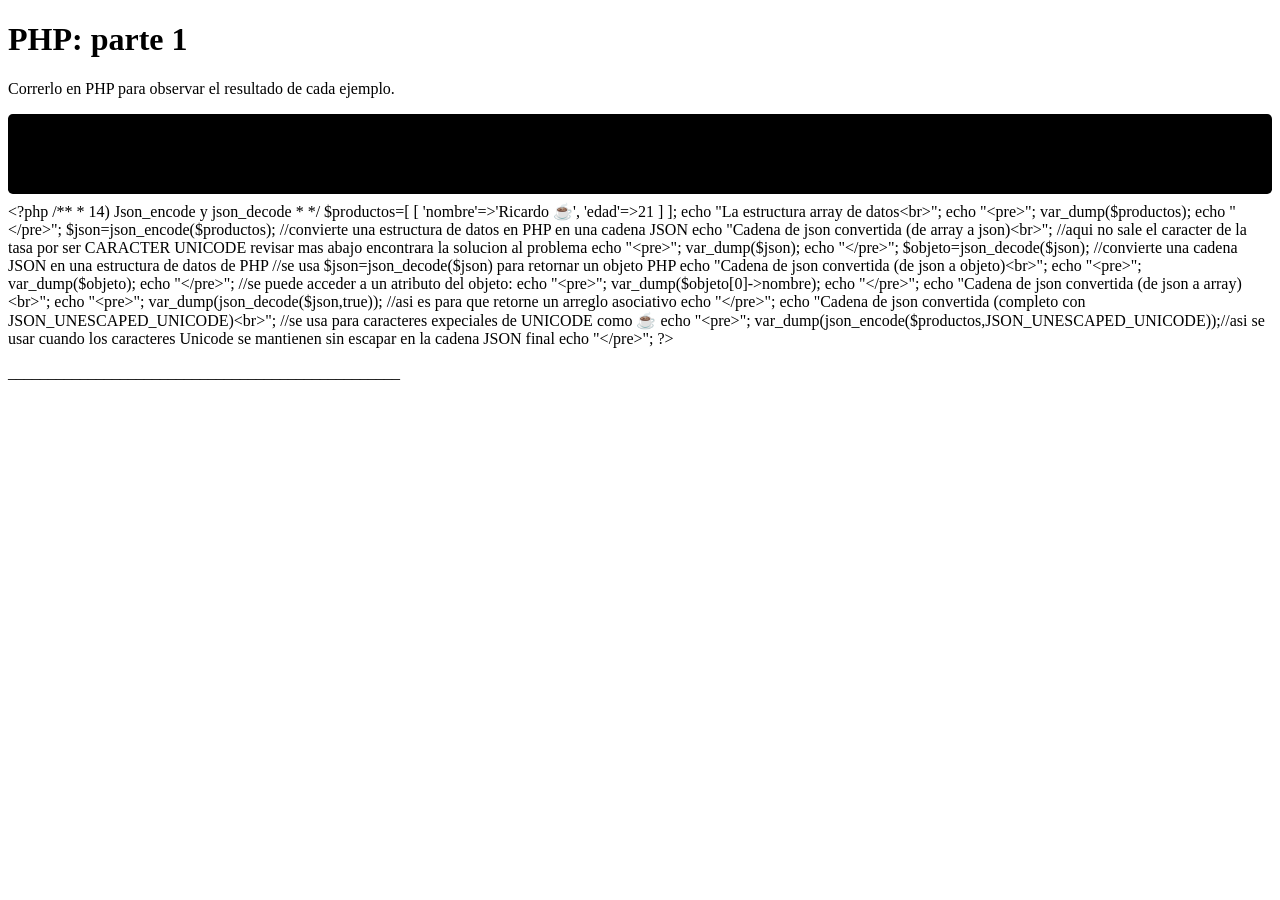
==== 1.html @ 3fdf47ef "Add files via upload" ====
<!DOCTYPE html>
<html lang="en">
<head>
    <meta charset="UTF-8">
    <meta http-equiv="X-UA-Compatible" content="IE=edge">
    <meta name="viewport" content="width=device-width, initial-scale=1.0">
    <title>Campuslands</title>
    <link rel="stylesheet" href="prism.css">
    <link rel="shortcut icon" href="img/logo.png" type="image/x-icon">
	<script src="prism.js"></script>
</head>
<body>
    <h1>PHP: parte 1</h1>
<p>Correrlo en PHP para observar el resultado de cada ejemplo.</p>
<pre><code class="language-php">

</code></pre>
&lt;?php
    /**
     * 14) Json_encode y json_decode
     * 
     */
    $productos=[
        [
            'nombre'=&gt;'Ricardo ☕',
            'edad'=&gt;21
        ]
    ];
    echo "La estructura array de datos&lt;br&gt;";
    echo "&lt;pre&gt;";
    var_dump($productos);
    echo "&lt;/pre&gt;";

    $json=json_encode($productos); //convierte una estructura de datos en PHP en una cadena JSON
    echo "Cadena de json convertida (de array a json)&lt;br&gt;";
    //aqui no sale el caracter de la tasa por ser CARACTER UNICODE revisar mas abajo encontrara la solucion al problema
    echo "&lt;pre&gt;";
    var_dump($json);
    echo "&lt;/pre&gt;";

    $objeto=json_decode($json); //convierte una cadena JSON en una estructura de datos de PHP
    //se usa $json=json_decode($json) para retornar un objeto PHP
    echo "Cadena de json convertida (de json a objeto)&lt;br&gt;";
    echo "&lt;pre&gt;";
    var_dump($objeto);
    echo "&lt;/pre&gt;";
    //se puede acceder a un atributo del objeto:
    echo "&lt;pre&gt;";
    var_dump($objeto[0]-&gt;nombre);
    echo "&lt;/pre&gt;";

    echo "Cadena de json convertida (de json a array)&lt;br&gt;";
    echo "&lt;pre&gt;";
    var_dump(json_decode($json,true)); //asi es para que retorne un arreglo asociativo
    echo "&lt;/pre&gt;";

    echo "Cadena de json convertida (completo con JSON_UNESCAPED_UNICODE)&lt;br&gt;";
    //se usa para caracteres expeciales de UNICODE como ☕
    echo "&lt;pre&gt;";
    var_dump(json_encode($productos,JSON_UNESCAPED_UNICODE));//asi se usar cuando los caracteres Unicode se mantienen sin escapar en la cadena JSON final
    echo "&lt;/pre&gt;";
?&gt;
<p>_________________________________________________</p>
</body>
</html>
---- prism.css ----
/* PrismJS 1.29.0
https://prismjs.com/download.html#themes=prism-okaidia&languages=markup+css+clike+javascript+javadoclike+markup-templating+php+phpdoc+php-extras */
/**
 * okaidia theme for JavaScript, CSS and HTML
 * Loosely based on Monokai textmate theme by http://www.monokai.nl/
 * @author ocodia
 */

code[class*="language-"],
pre[class*="language-"] {
	color: #f8f8f2;
	background: none;
	text-shadow: 0 1px rgba(0, 0, 0, 0.3);
	font-family: Consolas, Monaco, 'Andale Mono', 'Ubuntu Mono', monospace;
	font-size: 1em;
	text-align: left;
	white-space: pre;
	word-spacing: normal;
	word-break: normal;
	word-wrap: normal;
	line-height: 1.5;

	-moz-tab-size: 4;
	-o-tab-size: 4;
	tab-size: 4;

	-webkit-hyphens: none;
	-moz-hyphens: none;
	-ms-hyphens: none;
	hyphens: none;
}

/* Code blocks */
pre[class*="language-"] {
	padding: 1em;
	margin: .5em 0;
	overflow: auto;
	border-radius: 0.3em;
}

:not(pre) > code[class*="language-"],
pre[class*="language-"] {
	background: black;
}

/* Inline code */
:not(pre) > code[class*="language-"] {
	padding: .1em;
	border-radius: .3em;
	white-space: normal;
}

.token.comment,
.token.prolog,
.token.doctype,
.token.cdata {
	color: #8292a2;
}

.token.punctuation {
	color: #f8f8f2;
}

.token.namespace {
	opacity: .7;
}

.token.property,
.token.tag,
.token.constant,
.token.symbol,
.token.deleted {
	color: #f92672;
}

.token.boolean,
.token.number {
	color: #ae81ff;
}

.token.selector,
.token.attr-name,
.token.string,
.token.char,
.token.builtin,
.token.inserted {
	color: #a6e22e;
}

.token.operator,
.token.entity,
.token.url,
.language-css .token.string,
.style .token.string,
.token.variable {
	color: #f8f8f2;
}

.token.atrule,
.token.attr-value,
.token.function,
.token.class-name {
	color: #e6db74;
}

.token.keyword {
	color: #66d9ef;
}

.token.regex,
.token.important {
	color: #fd971f;
}

.token.important,
.token.bold {
	font-weight: bold;
}
.token.italic {
	font-style: italic;
}

.token.entity {
	cursor: help;
}
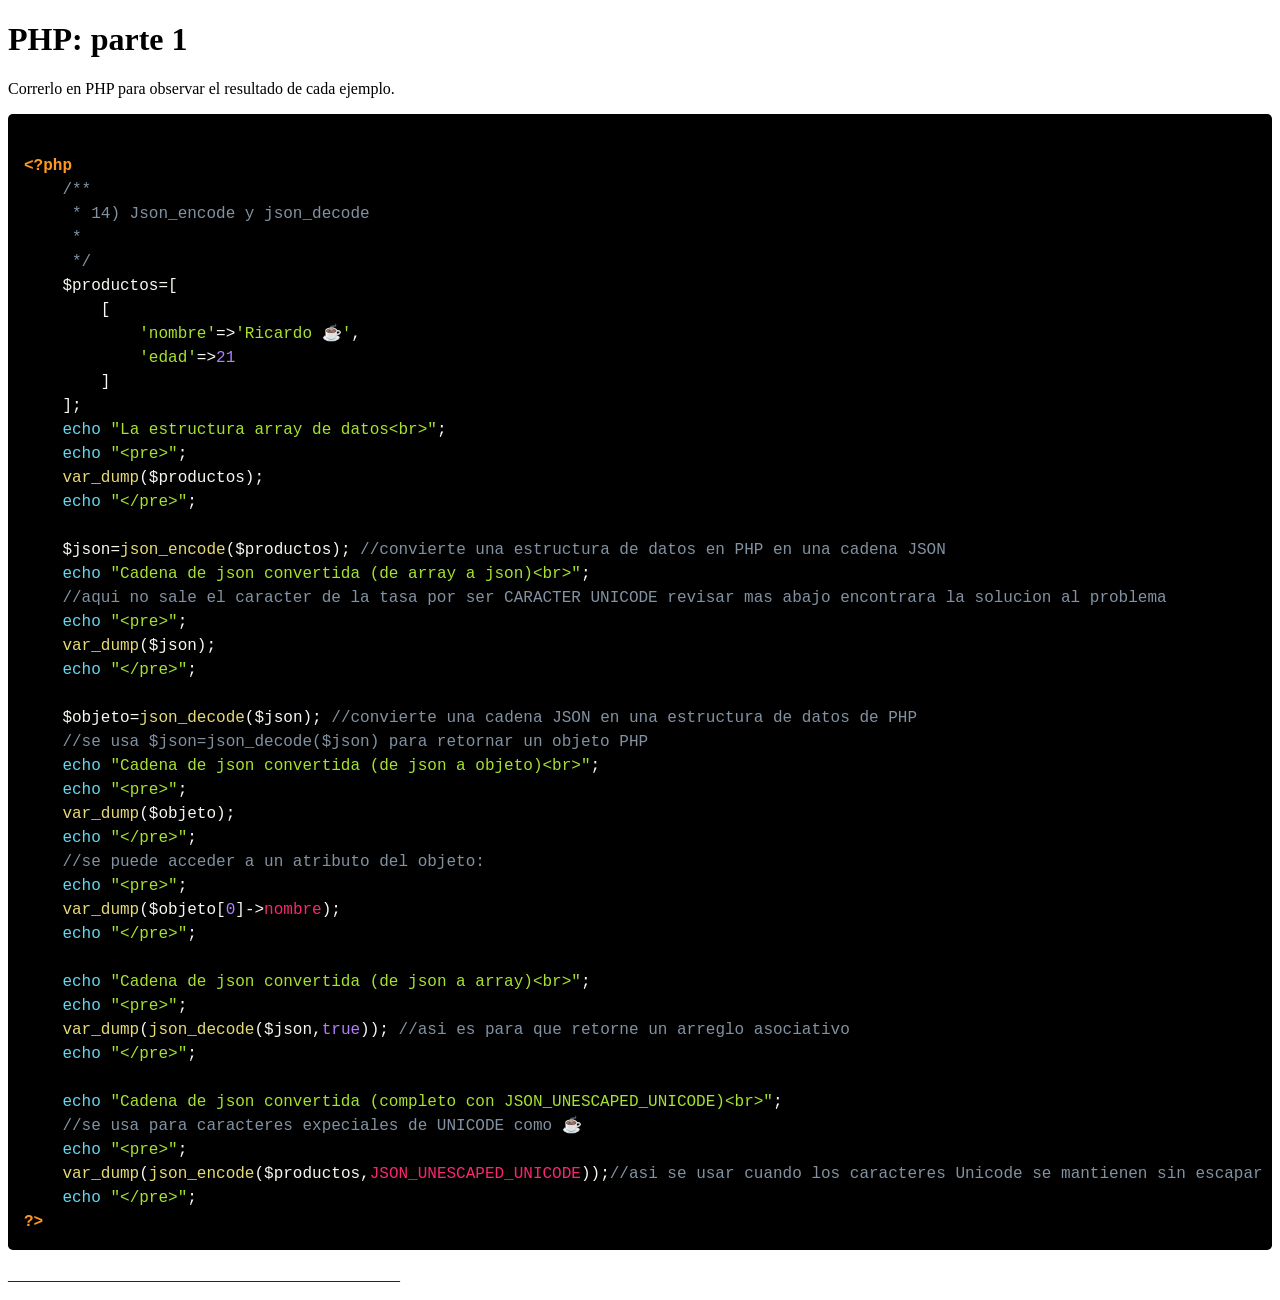
==== commit 3432d787: "Update 1.html" ====
--- a/1.html
+++ b/1.html
@@ -13,8 +13,6 @@
     <h1>PHP: parte 1</h1>
 <p>Correrlo en PHP para observar el resultado de cada ejemplo.</p>
 <pre><code class="language-php">
-
-</code></pre>
 &lt;?php
     /**
      * 14) Json_encode y json_decode
@@ -60,6 +58,7 @@
     var_dump(json_encode($productos,JSON_UNESCAPED_UNICODE));//asi se usar cuando los caracteres Unicode se mantienen sin escapar en la cadena JSON final
     echo "&lt;/pre&gt;";
 ?&gt;
+</code></pre>
 <p>_________________________________________________</p>
 </body>
 </html>
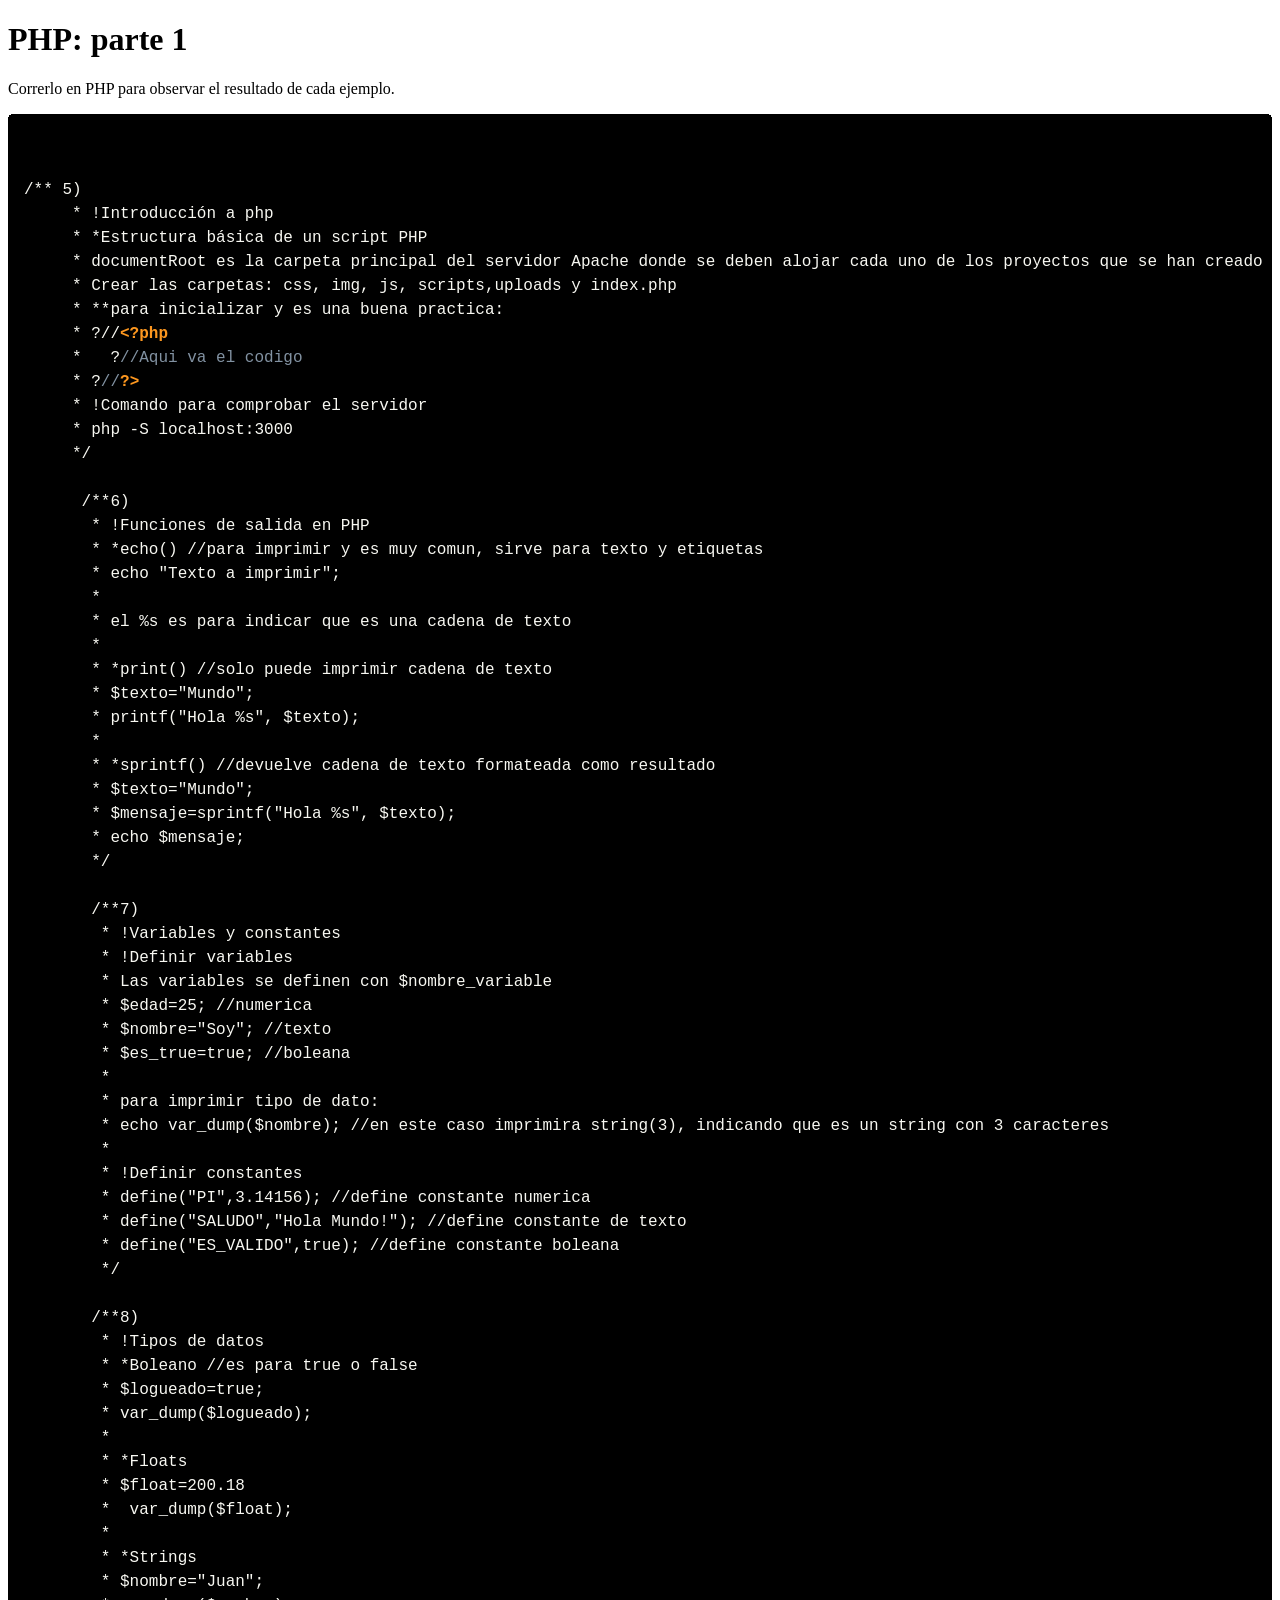
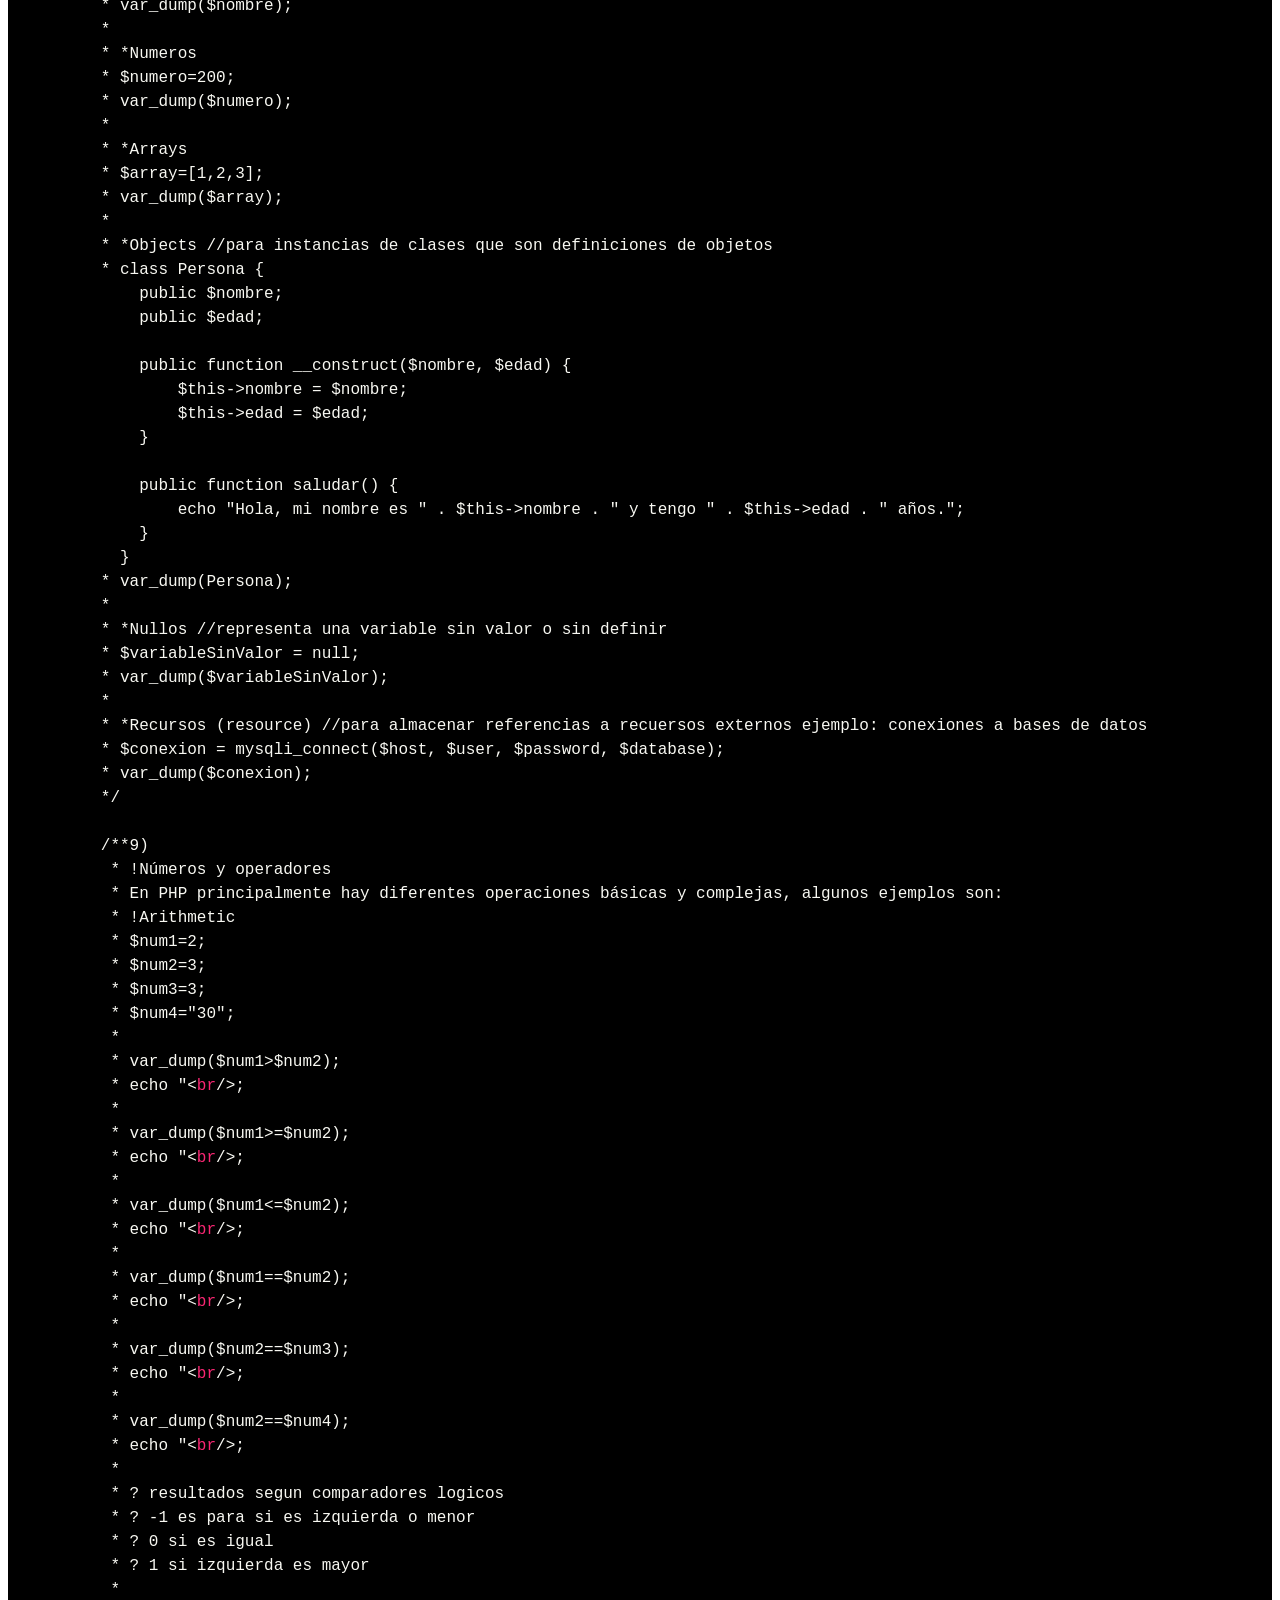
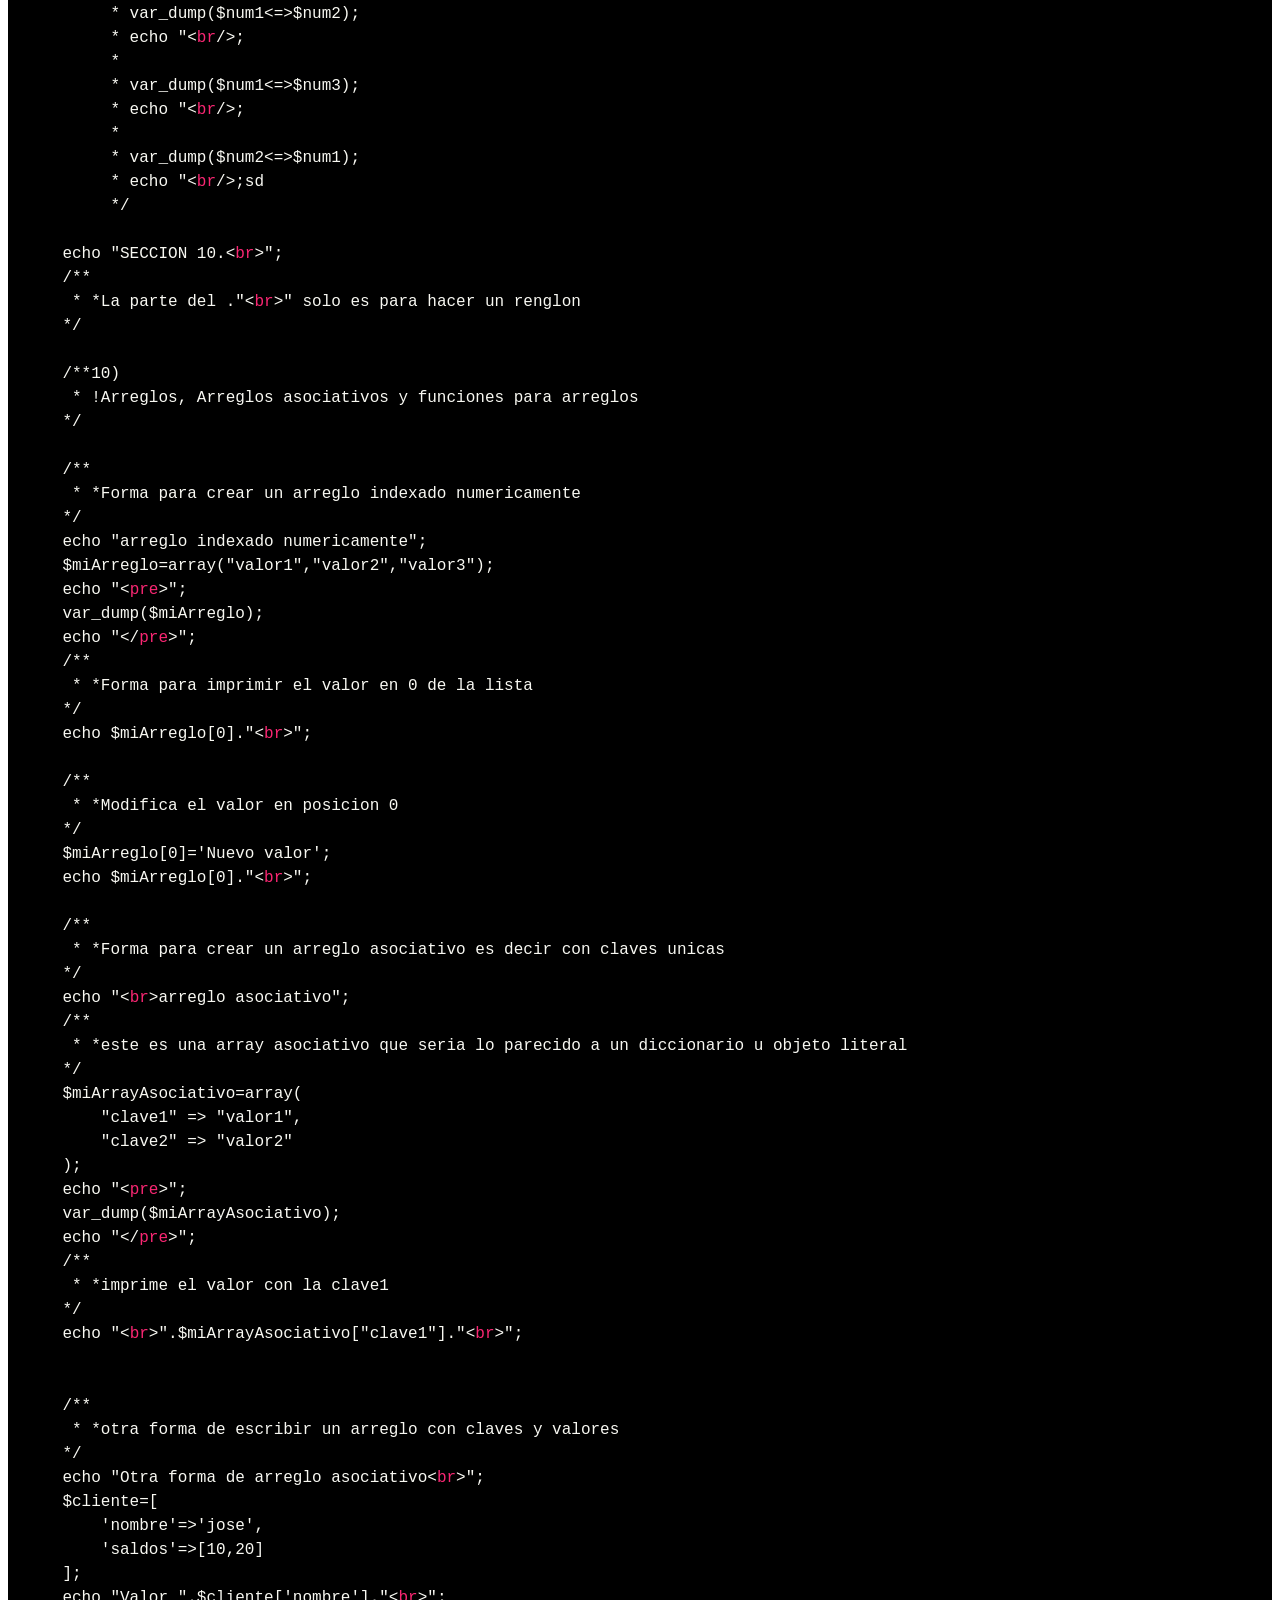
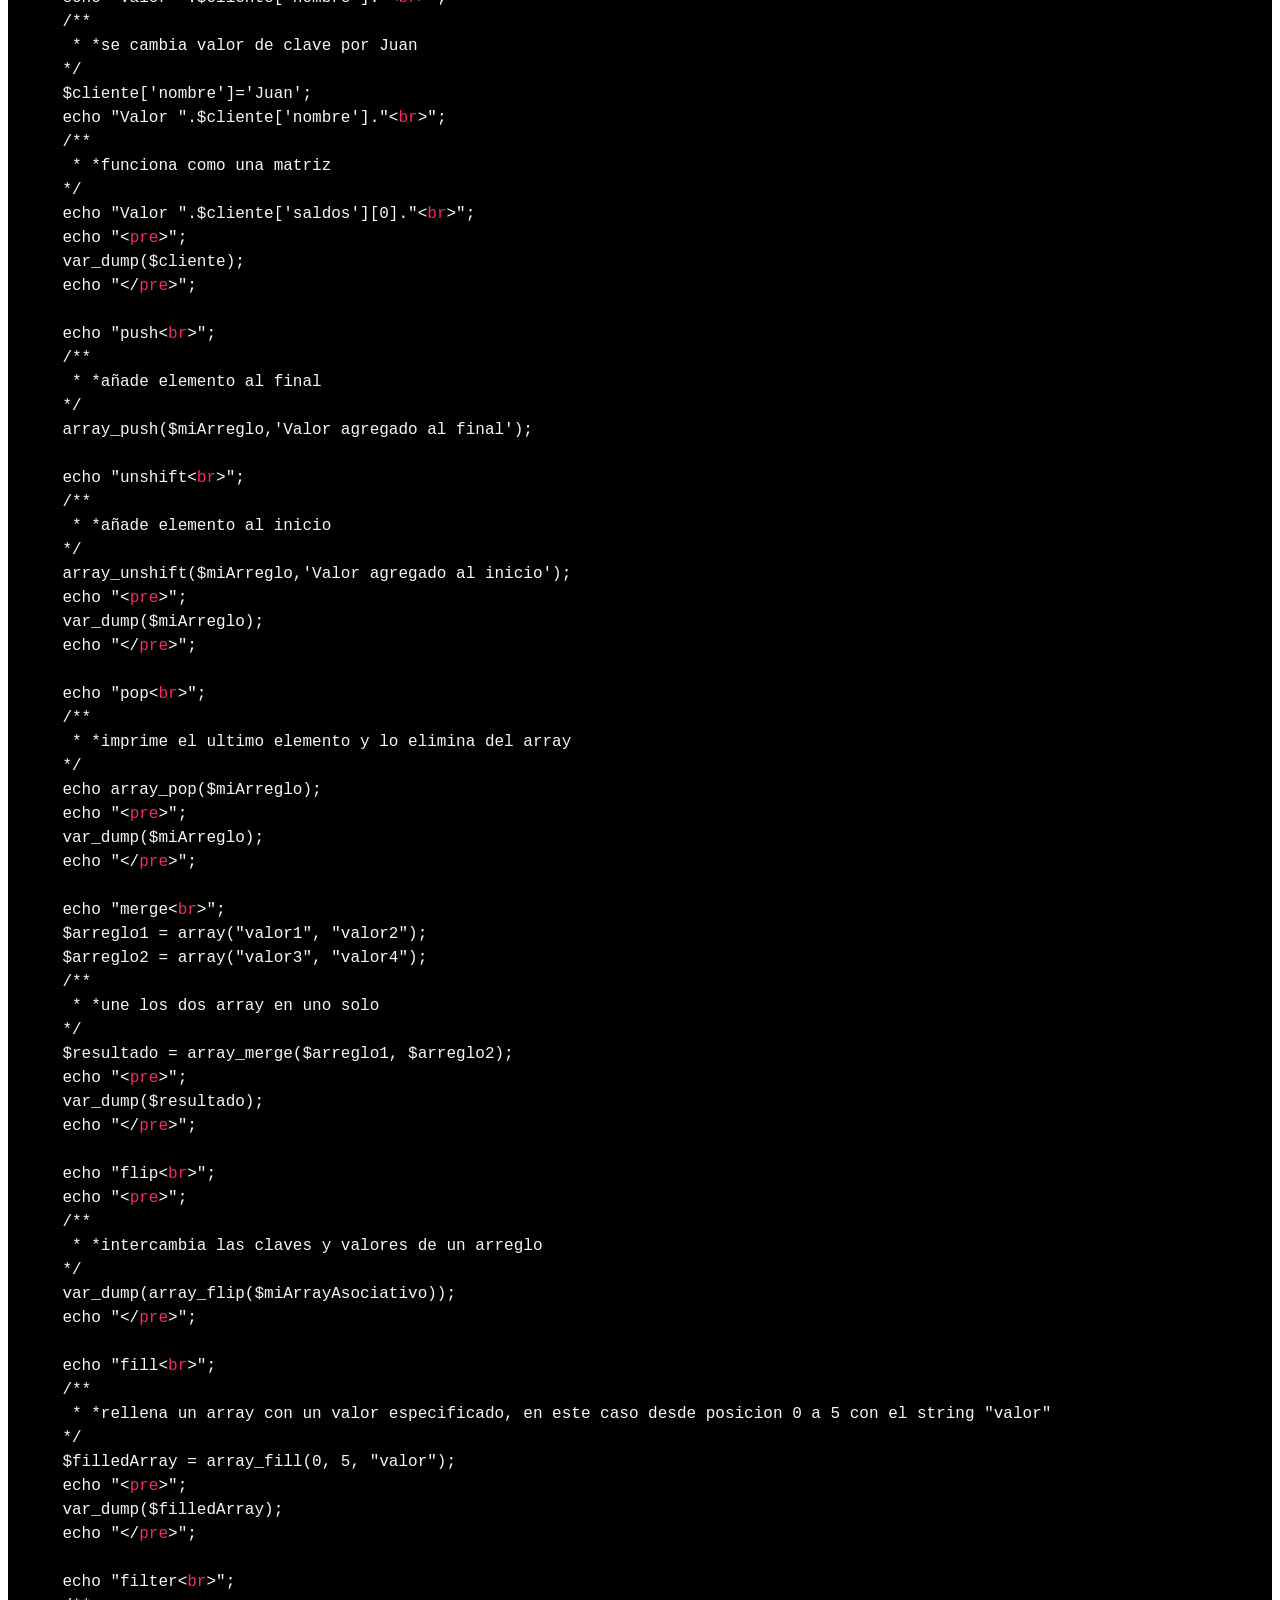
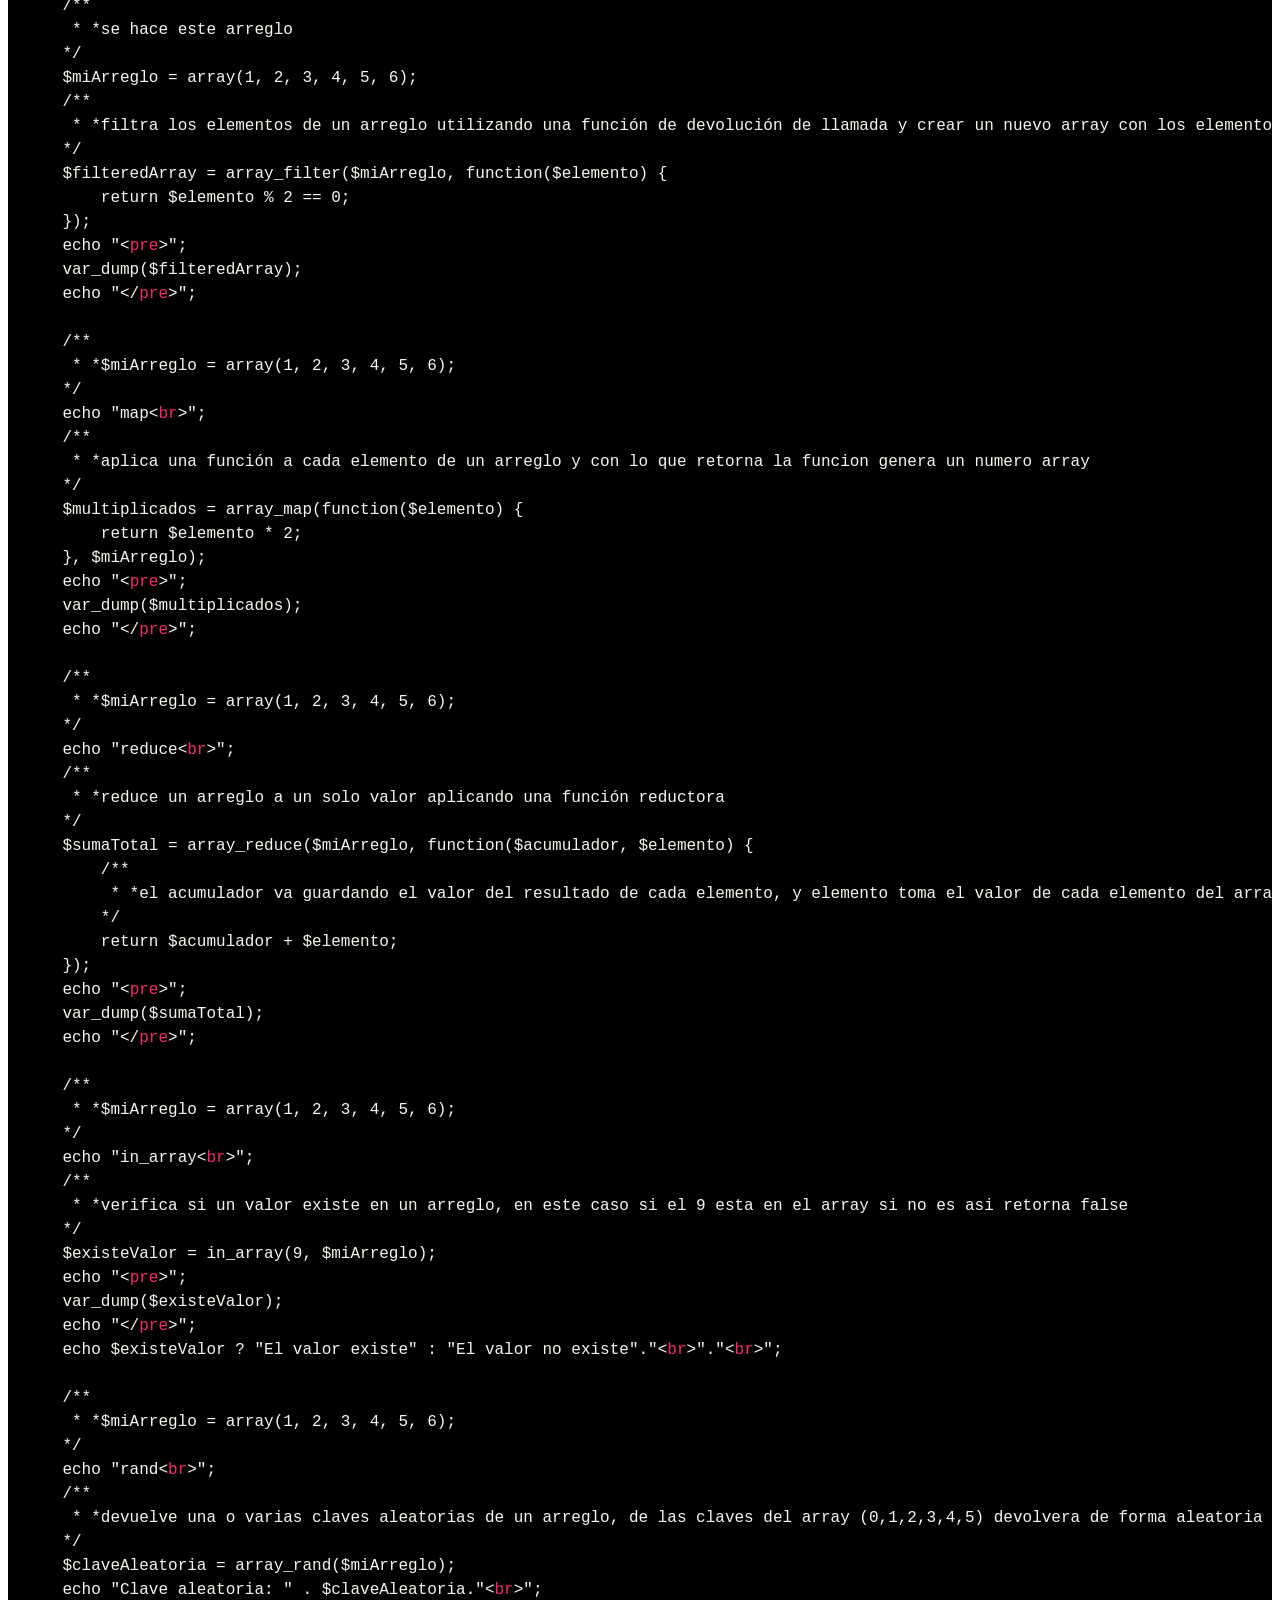
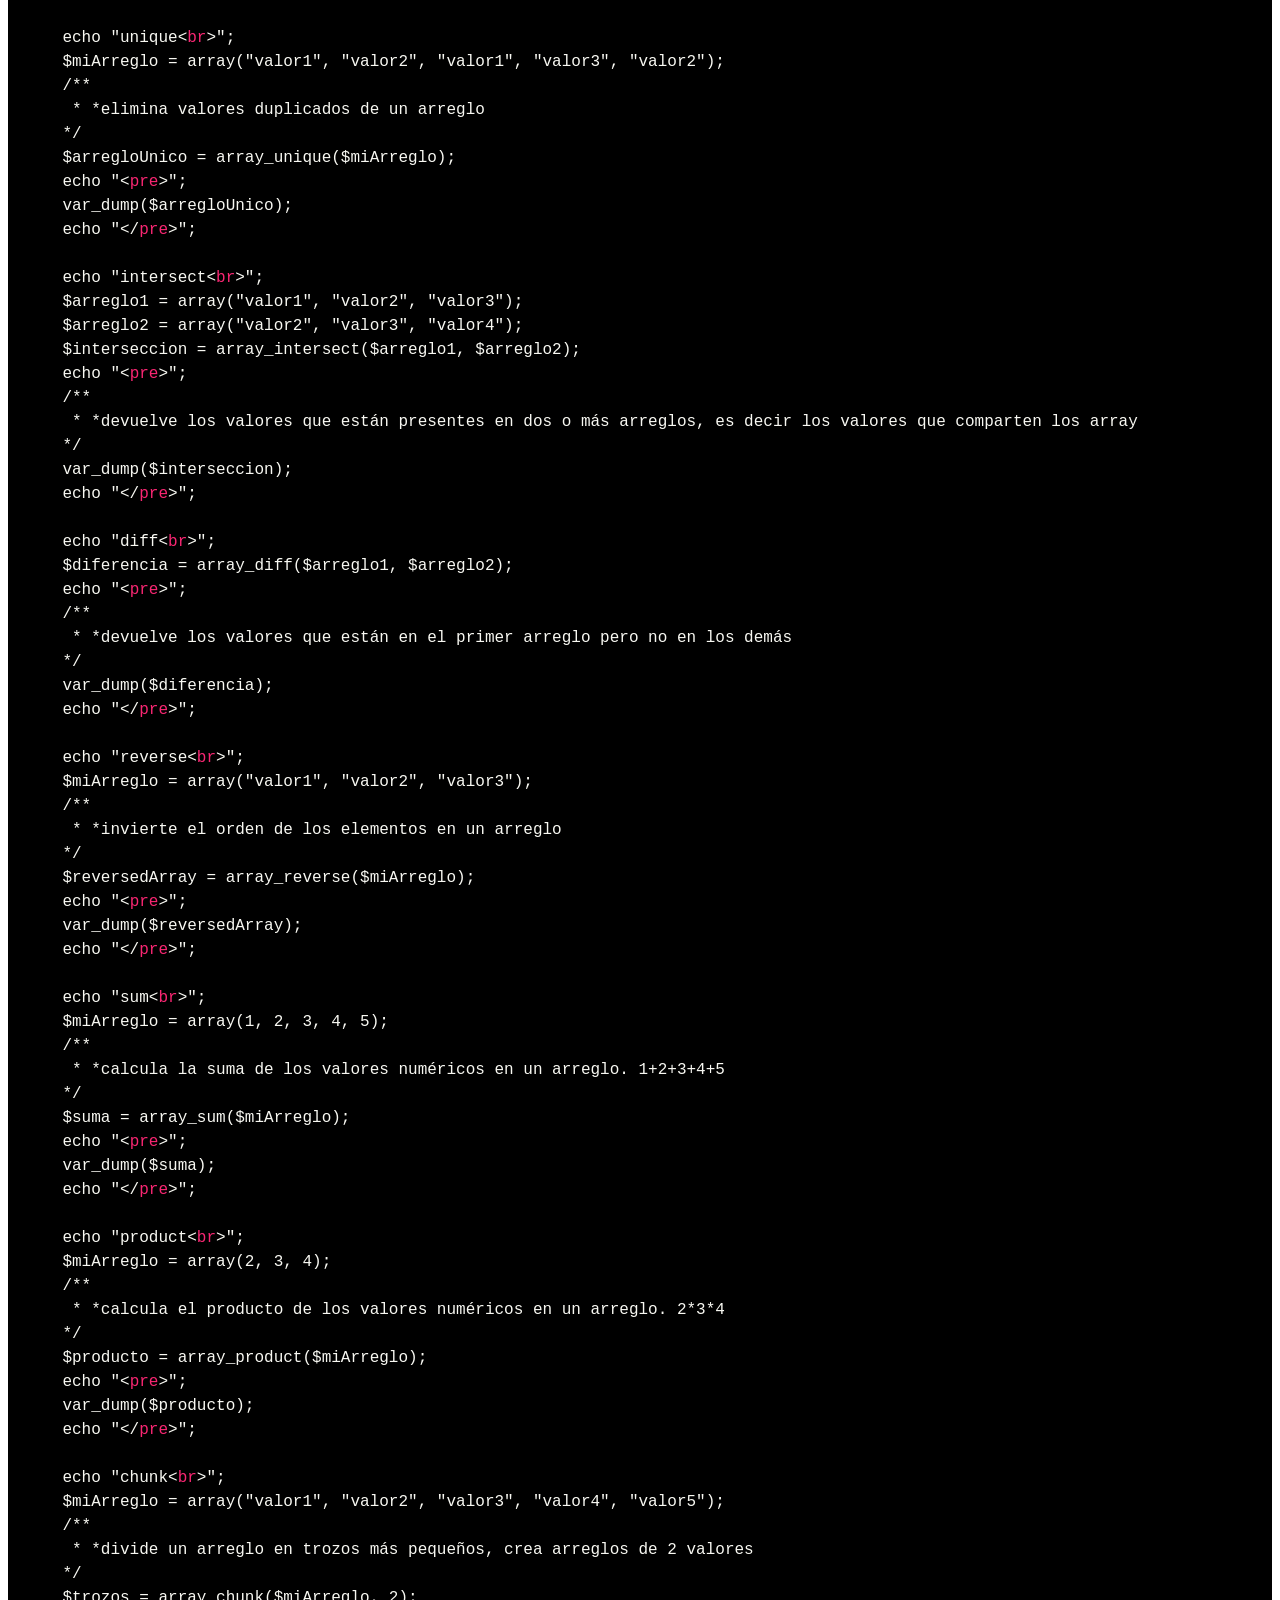
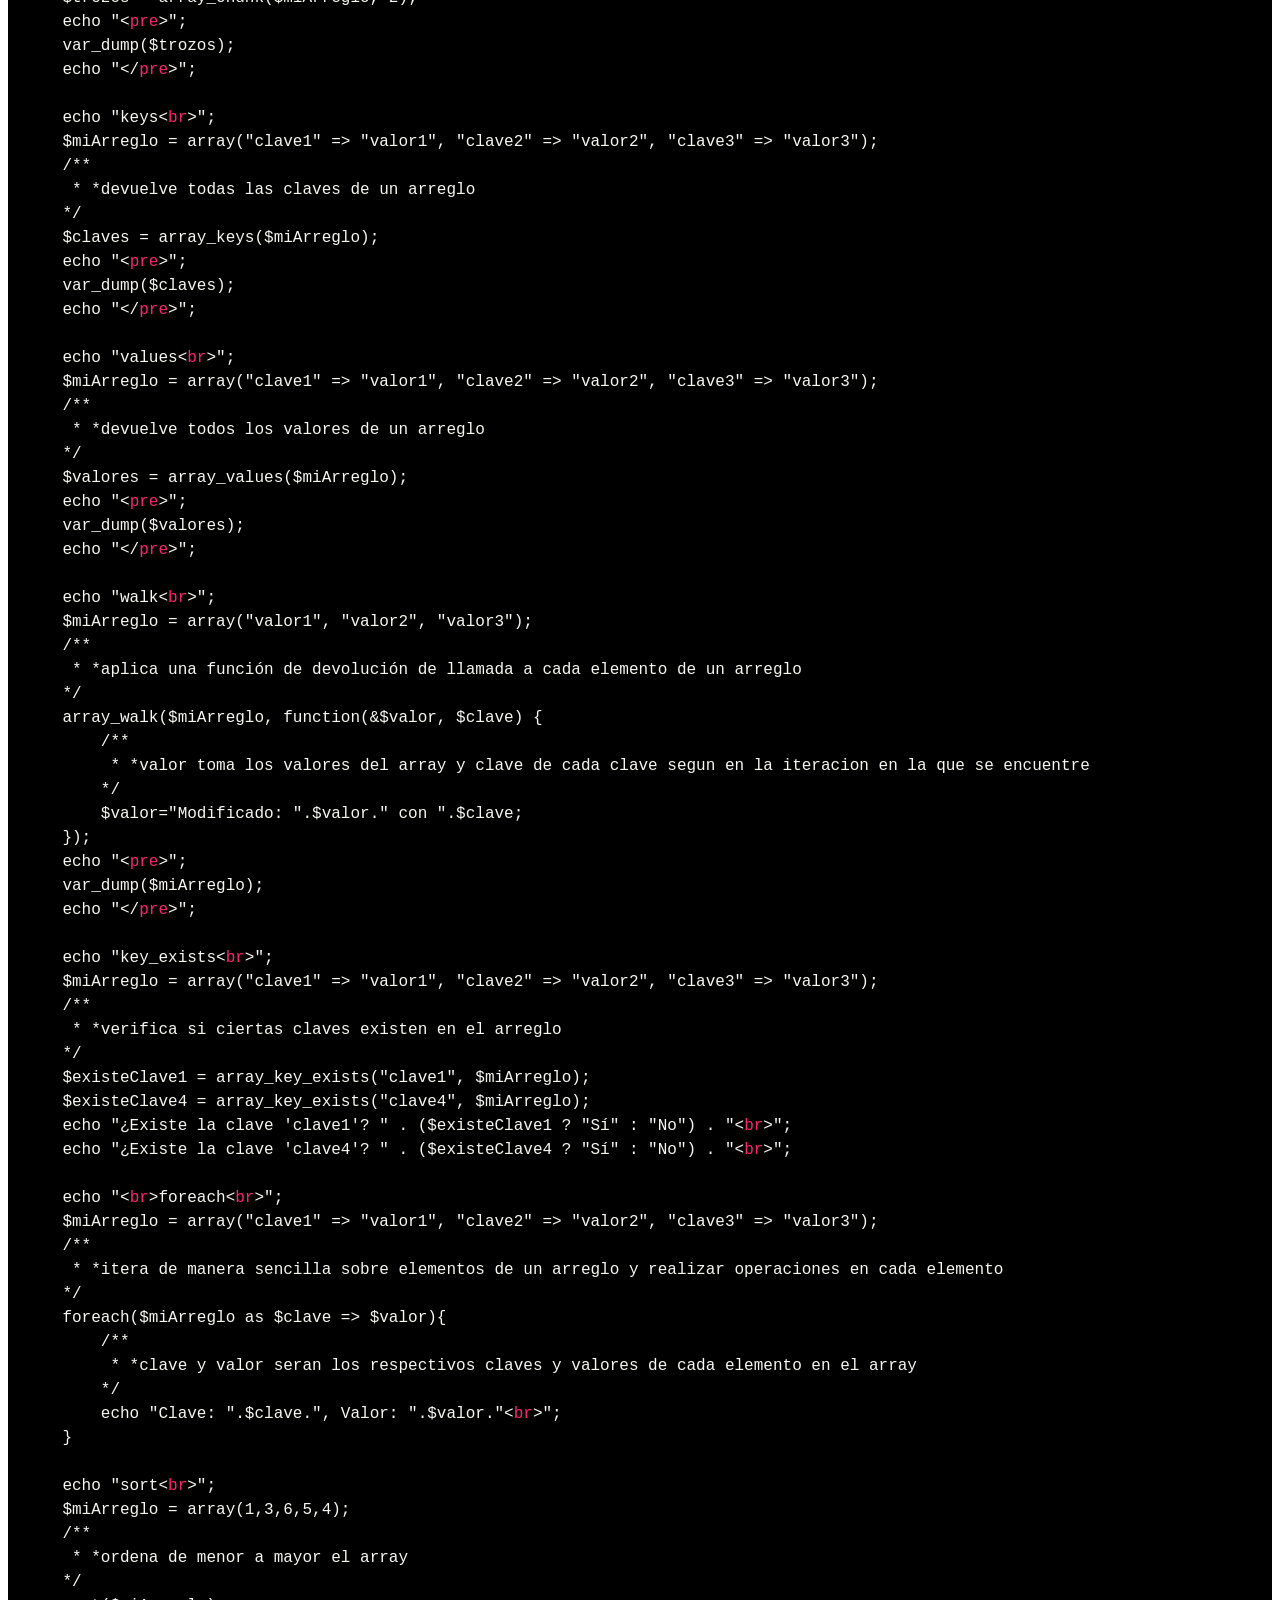
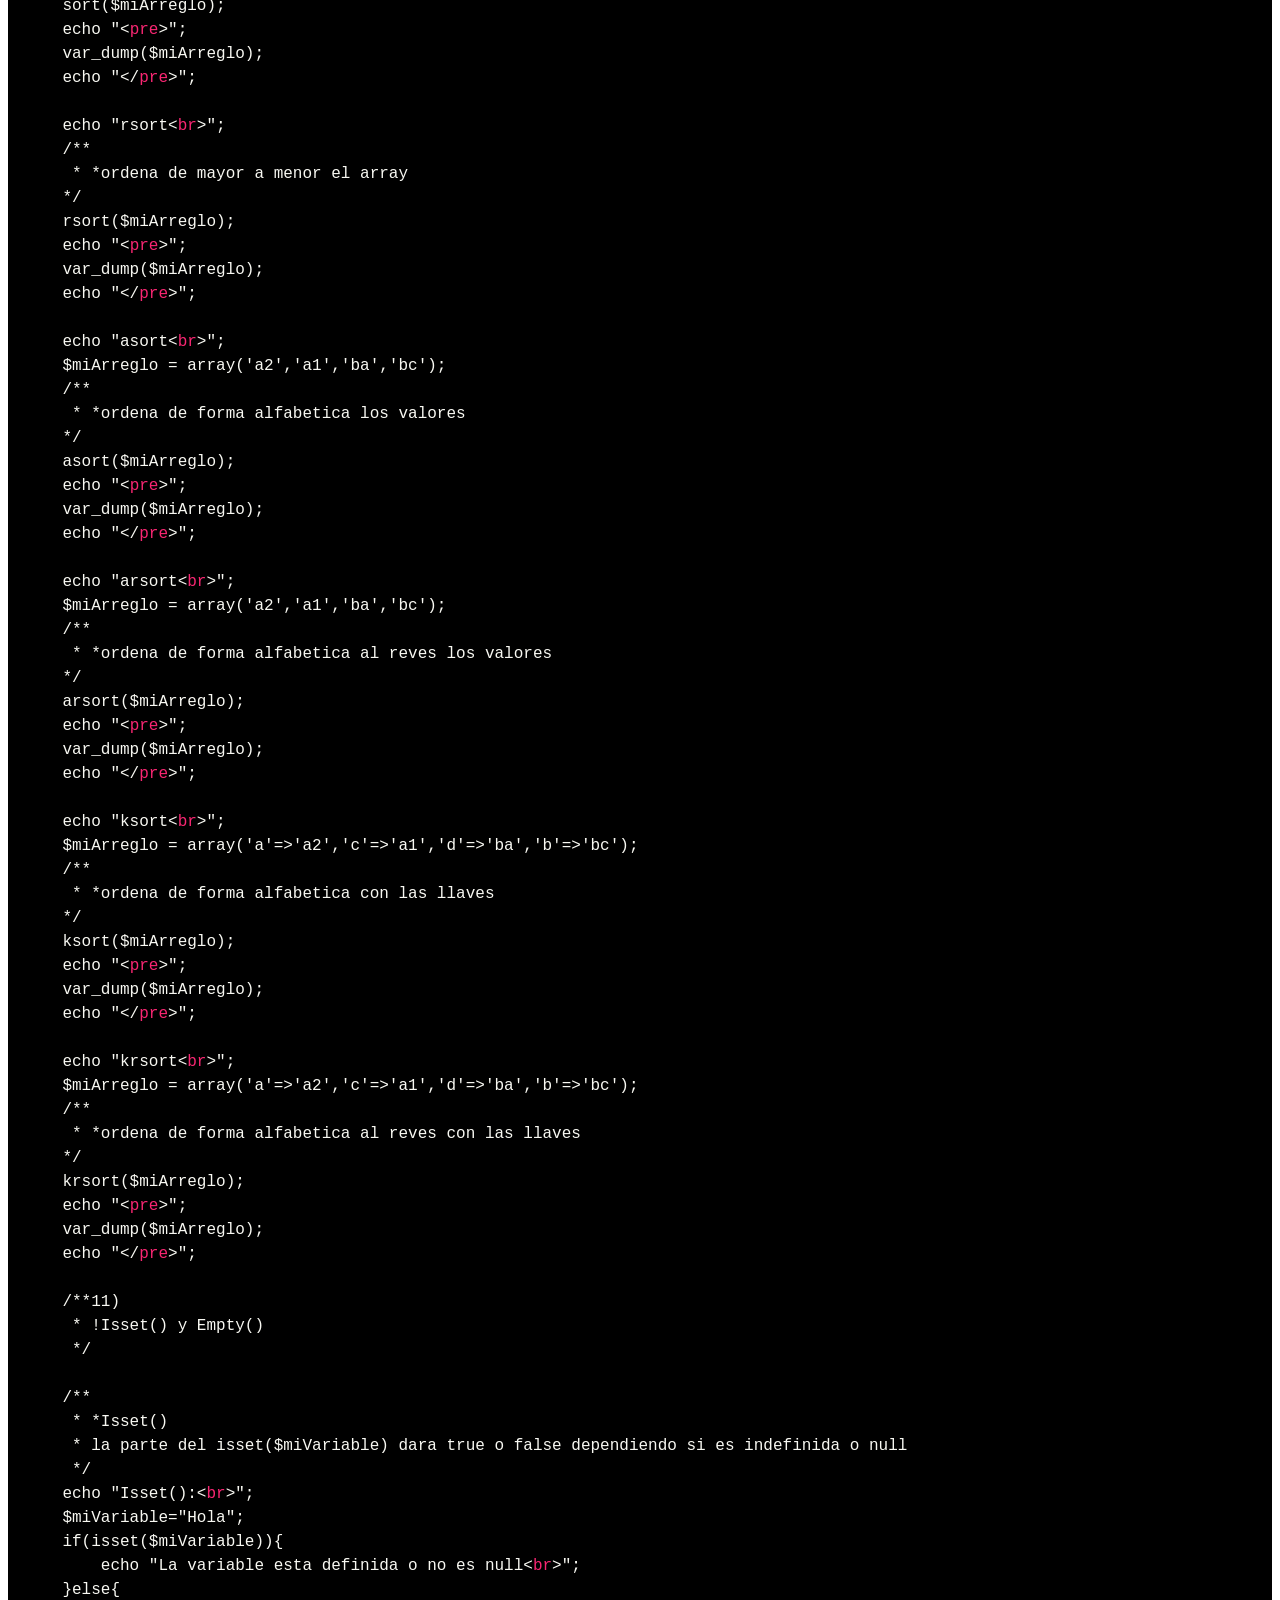
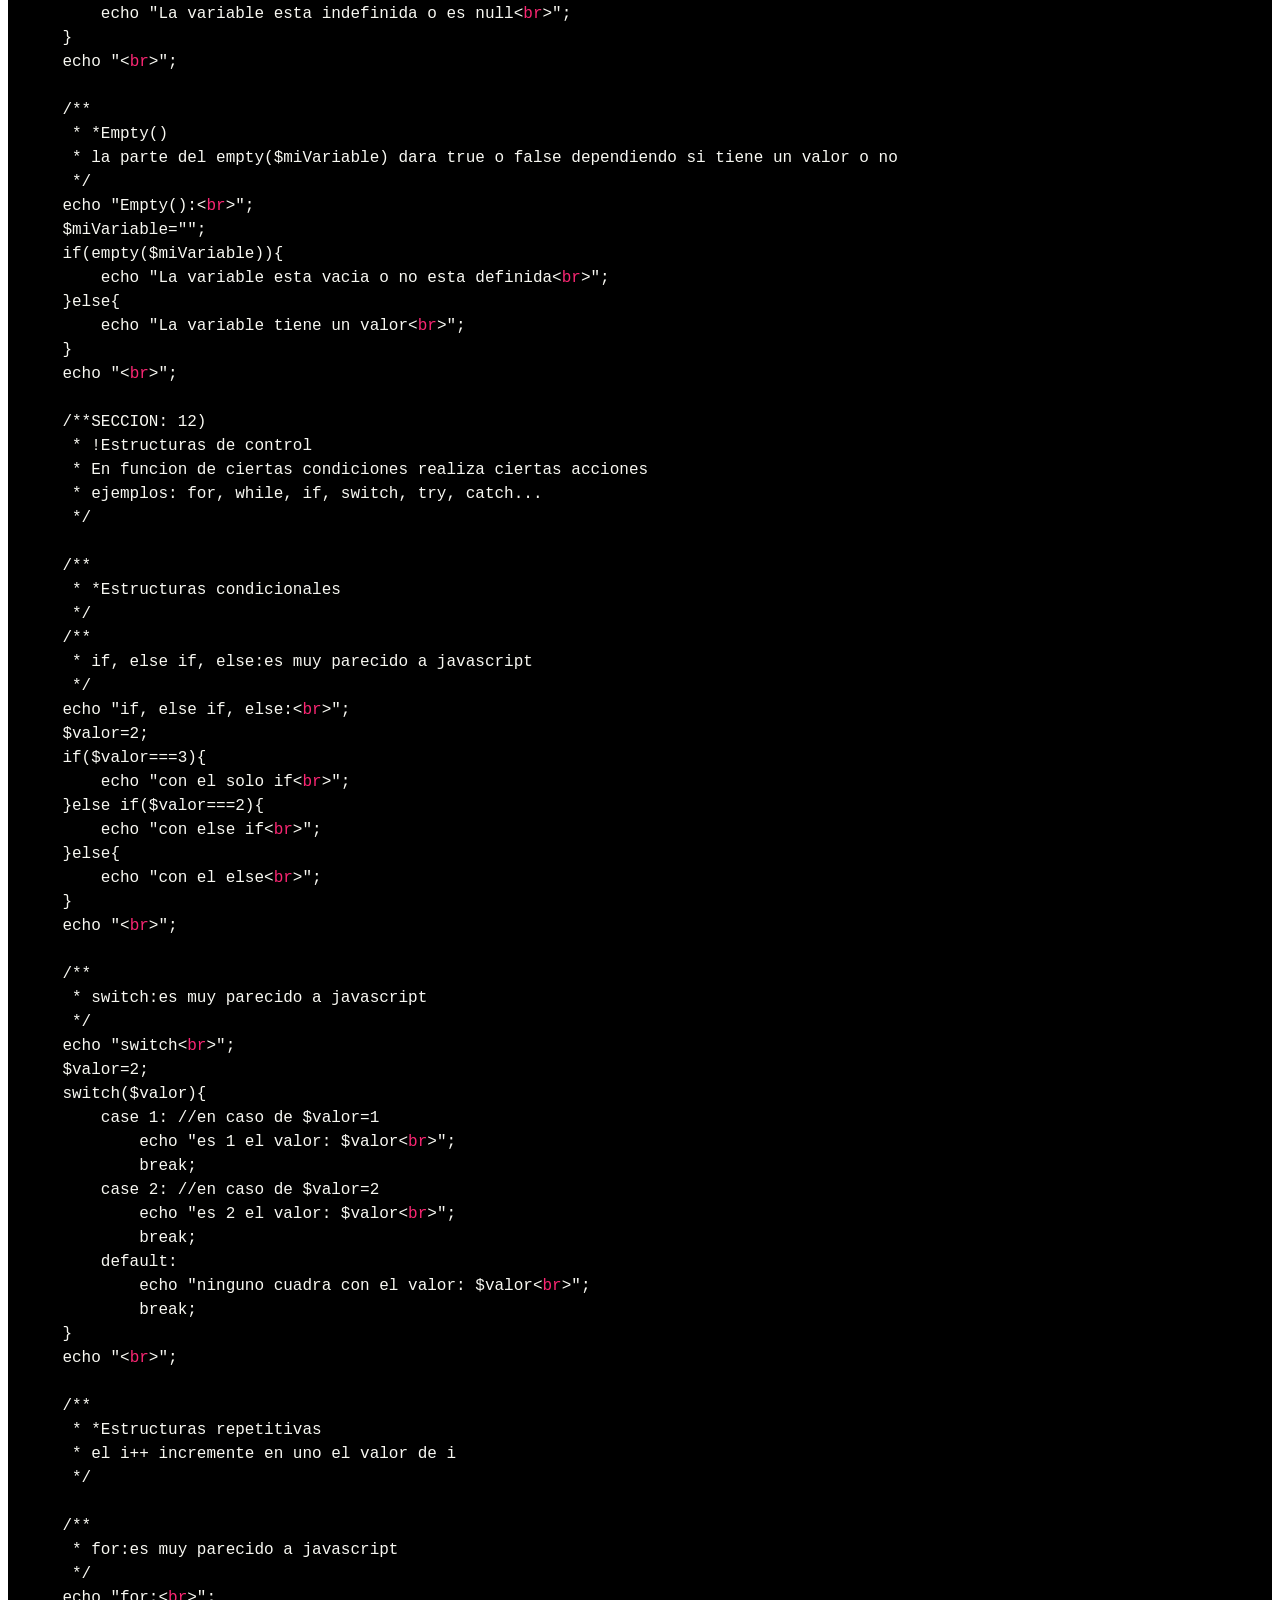
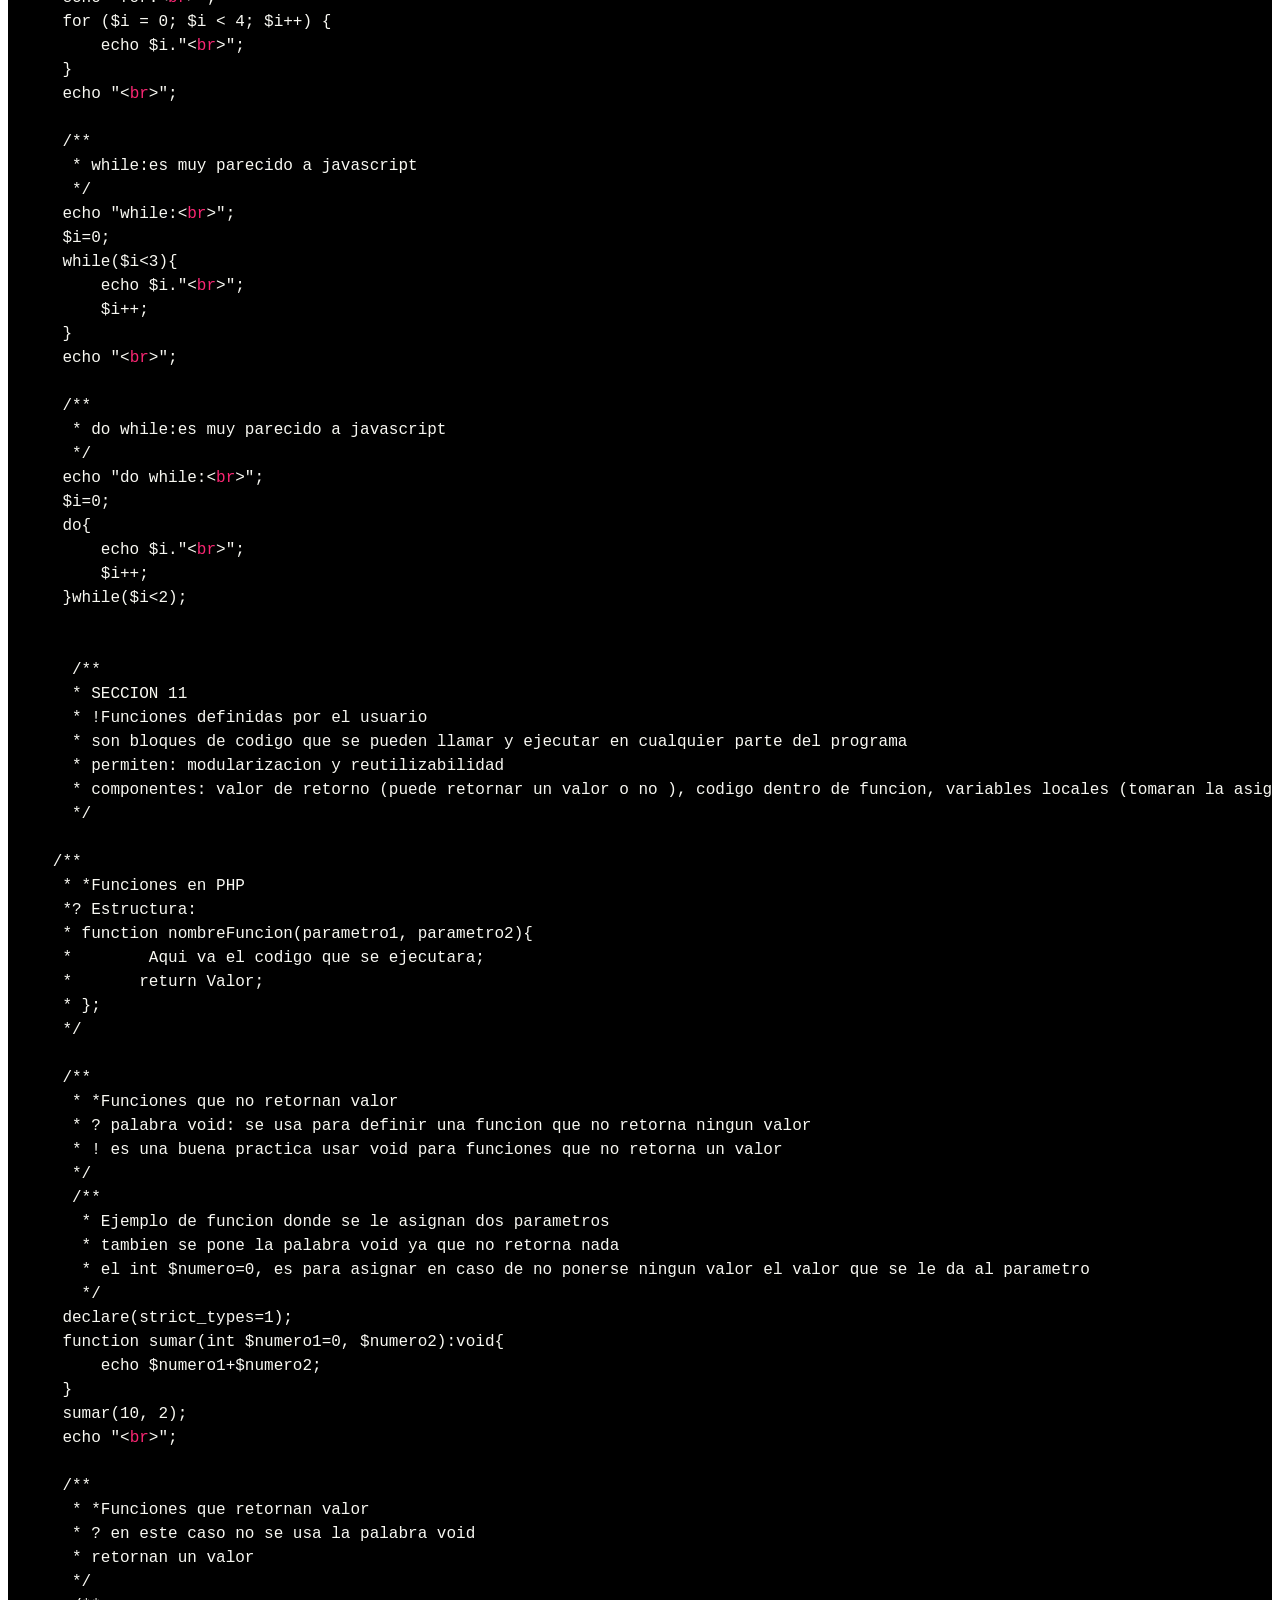
==== commit 2d2aeb16: "Update 1.html" ====
--- a/1.html
+++ b/1.html
@@ -13,6 +13,690 @@
     <h1>PHP: parte 1</h1>
 <p>Correrlo en PHP para observar el resultado de cada ejemplo.</p>
 <pre><code class="language-php">
+
+/** 5)
+     * !Introducción a php
+     * *Estructura básica de un script PHP
+     * documentRoot es la carpeta principal del servidor Apache donde se deben alojar cada uno de los proyectos que se han creado
+     * Crear las carpetas: css, img, js, scripts,uploads y index.php
+     * **para inicializar y es una buena practica:
+     * ?//&lt;?php 
+     *   ?//Aqui va el codigo
+     * ?//?&gt;
+     * !Comando para comprobar el servidor
+     * php -S localhost:3000
+     */
+
+      /**6)
+       * !Funciones de salida en PHP
+       * *echo() //para imprimir y es muy comun, sirve para texto y etiquetas
+       * echo "Texto a imprimir";
+       * 
+       * el %s es para indicar que es una cadena de texto
+       * 
+       * *print() //solo puede imprimir cadena de texto
+       * $texto="Mundo";
+       * printf("Hola %s", $texto);
+       * 
+       * *sprintf() //devuelve cadena de texto formateada como resultado
+       * $texto="Mundo";
+       * $mensaje=sprintf("Hola %s", $texto);
+       * echo $mensaje;
+       */
+
+       /**7)
+        * !Variables y constantes
+        * !Definir variables
+        * Las variables se definen con $nombre_variable
+        * $edad=25; //numerica
+        * $nombre="Soy"; //texto
+        * $es_true=true; //boleana
+        * 
+        * para imprimir tipo de dato:
+        * echo var_dump($nombre); //en este caso imprimira string(3), indicando que es un string con 3 caracteres
+        * 
+        * !Definir constantes
+        * define("PI",3.14156); //define constante numerica
+        * define("SALUDO","Hola Mundo!"); //define constante de texto
+        * define("ES_VALIDO",true); //define constante boleana
+        */
+
+       /**8)
+        * !Tipos de datos
+        * *Boleano //es para true o false
+        * $logueado=true; 
+        * var_dump($logueado);
+        * 
+        * *Floats
+        * $float=200.18
+        *  var_dump($float); 
+        * 
+        * *Strings
+        * $nombre="Juan";
+        * var_dump($nombre);
+        * 
+        * *Numeros
+        * $numero=200;
+        * var_dump($numero);
+        * 
+        * *Arrays
+        * $array=[1,2,3];
+        * var_dump($array);
+        * 
+        * *Objects //para instancias de clases que son definiciones de objetos
+        * class Persona {
+            public $nombre;
+            public $edad;
+
+            public function __construct($nombre, $edad) {
+                $this-&gt;nombre = $nombre;
+                $this-&gt;edad = $edad;
+            }
+
+            public function saludar() {
+                echo "Hola, mi nombre es " . $this-&gt;nombre . " y tengo " . $this-&gt;edad . " años.";
+            }
+          }
+        * var_dump(Persona);
+        *
+        * *Nullos //representa una variable sin valor o sin definir
+        * $variableSinValor = null;
+        * var_dump($variableSinValor);
+        * 
+        * *Recursos (resource) //para almacenar referencias a recuersos externos ejemplo: conexiones a bases de datos
+        * $conexion = mysqli_connect($host, $user, $password, $database);
+        * var_dump($conexion);
+        */
+
+        /**9)
+         * !Números y operadores
+         * En PHP principalmente hay diferentes operaciones básicas y complejas, algunos ejemplos son: 
+         * !Arithmetic 
+         * $num1=2;
+         * $num2=3;
+         * $num3=3;
+         * $num4="30";
+         * 
+         * var_dump($num1&gt;$num2);
+         * echo "&lt;br/&gt;;
+         * 
+         * var_dump($num1&gt;=$num2);
+         * echo "&lt;br/&gt;;
+         * 
+         * var_dump($num1&lt;=$num2);
+         * echo "&lt;br/&gt;;
+         * 
+         * var_dump($num1==$num2);
+         * echo "&lt;br/&gt;;
+         * 
+         * var_dump($num2==$num3);
+         * echo "&lt;br/&gt;;
+         * 
+         * var_dump($num2==$num4);
+         * echo "&lt;br/&gt;;
+         * 
+         * ? resultados segun comparadores logicos
+         * ? -1 es para si es izquierda o menor
+         * ? 0 si es igual
+         * ? 1 si izquierda es mayor
+         * 
+         * var_dump($num1&lt;=&gt;$num2);
+         * echo "&lt;br/&gt;;
+         * 
+         * var_dump($num1&lt;=&gt;$num3);
+         * echo "&lt;br/&gt;;
+         * 
+         * var_dump($num2&lt;=&gt;$num1);
+         * echo "&lt;br/&gt;;sd
+         */
+
+    echo "SECCION 10.&lt;br&gt;";
+    /**
+     * *La parte del ."&lt;br&gt;" solo es para hacer un renglon
+    */
+
+    /**10)
+     * !Arreglos, Arreglos asociativos y funciones para arreglos
+    */
+    
+    /**
+     * *Forma para crear un arreglo indexado numericamente
+    */
+    echo "arreglo indexado numericamente";
+    $miArreglo=array("valor1","valor2","valor3");
+    echo "&lt;pre&gt;";
+    var_dump($miArreglo);
+    echo "&lt;/pre&gt;";
+    /**
+     * *Forma para imprimir el valor en 0 de la lista
+    */
+    echo $miArreglo[0]."&lt;br&gt;";
+    
+    /**
+     * *Modifica el valor en posicion 0
+    */
+    $miArreglo[0]='Nuevo valor';
+    echo $miArreglo[0]."&lt;br&gt;";
+
+    /**
+     * *Forma para crear un arreglo asociativo es decir con claves unicas
+    */
+    echo "&lt;br&gt;arreglo asociativo";
+    /**
+     * *este es una array asociativo que seria lo parecido a un diccionario u objeto literal
+    */
+    $miArrayAsociativo=array( 
+        "clave1" =&gt; "valor1",
+        "clave2" =&gt; "valor2"
+    );
+    echo "&lt;pre&gt;";
+    var_dump($miArrayAsociativo);
+    echo "&lt;/pre&gt;";
+    /**
+     * *imprime el valor con la clave1
+    */
+    echo "&lt;br&gt;".$miArrayAsociativo["clave1"]."&lt;br&gt;"; 
+
+    
+    /**
+     * *otra forma de escribir un arreglo con claves y valores
+    */
+    echo "Otra forma de arreglo asociativo&lt;br&gt;"; 
+    $cliente=[
+        'nombre'=&gt;'jose',
+        'saldos'=&gt;[10,20]
+    ];
+    echo "Valor ".$cliente['nombre']."&lt;br&gt;";
+    /**
+     * *se cambia valor de clave por Juan
+    */
+    $cliente['nombre']='Juan'; 
+    echo "Valor ".$cliente['nombre']."&lt;br&gt;";
+    /**
+     * *funciona como una matriz
+    */
+    echo "Valor ".$cliente['saldos'][0]."&lt;br&gt;"; 
+    echo "&lt;pre&gt;";
+    var_dump($cliente);
+    echo "&lt;/pre&gt;";
+
+    echo "push&lt;br&gt;";
+    /**
+     * *añade elemento al final
+    */
+    array_push($miArreglo,'Valor agregado al final'); 
+
+    echo "unshift&lt;br&gt;";
+    /**
+     * *añade elemento al inicio
+    */
+    array_unshift($miArreglo,'Valor agregado al inicio'); 
+    echo "&lt;pre&gt;";
+    var_dump($miArreglo);
+    echo "&lt;/pre&gt;";
+
+    echo "pop&lt;br&gt;";
+    /**
+     * *imprime el ultimo elemento y lo elimina del array
+    */
+    echo array_pop($miArreglo); 
+    echo "&lt;pre&gt;";
+    var_dump($miArreglo);
+    echo "&lt;/pre&gt;";
+
+    echo "merge&lt;br&gt;";
+    $arreglo1 = array("valor1", "valor2");
+    $arreglo2 = array("valor3", "valor4");
+    /**
+     * *une los dos array en uno solo
+    */
+    $resultado = array_merge($arreglo1, $arreglo2); 
+    echo "&lt;pre&gt;";
+    var_dump($resultado);
+    echo "&lt;/pre&gt;";
+
+    echo "flip&lt;br&gt;";
+    echo "&lt;pre&gt;";
+    /**
+     * *intercambia las claves y valores de un arreglo
+    */
+    var_dump(array_flip($miArrayAsociativo)); 
+    echo "&lt;/pre&gt;";
+
+    echo "fill&lt;br&gt;";
+    /**
+     * *rellena un array con un valor especificado, en este caso desde posicion 0 a 5 con el string "valor"
+    */
+    $filledArray = array_fill(0, 5, "valor"); 
+    echo "&lt;pre&gt;";
+    var_dump($filledArray); 
+    echo "&lt;/pre&gt;";
+
+    echo "filter&lt;br&gt;";
+    /**
+     * *se hace este arreglo
+    */
+    $miArreglo = array(1, 2, 3, 4, 5, 6); 
+    /**
+     * *filtra los elementos de un arreglo utilizando una función de devolución de llamada y crear un nuevo array con los elementos que cumplen con la condicion
+    */
+    $filteredArray = array_filter($miArreglo, function($elemento) { 
+        return $elemento % 2 == 0;
+    });
+    echo "&lt;pre&gt;";
+    var_dump($filteredArray);
+    echo "&lt;/pre&gt;";
+
+    /**
+     * *$miArreglo = array(1, 2, 3, 4, 5, 6);
+    */
+    echo "map&lt;br&gt;"; 
+    /**
+     * *aplica una función a cada elemento de un arreglo y con lo que retorna la funcion genera un numero array
+    */
+    $multiplicados = array_map(function($elemento) { 
+        return $elemento * 2;
+    }, $miArreglo);
+    echo "&lt;pre&gt;";
+    var_dump($multiplicados); 
+    echo "&lt;/pre&gt;";
+
+    /**
+     * *$miArreglo = array(1, 2, 3, 4, 5, 6);
+    */
+    echo "reduce&lt;br&gt;"; 
+    /**
+     * *reduce un arreglo a un solo valor aplicando una función reductora
+    */
+    $sumaTotal = array_reduce($miArreglo, function($acumulador, $elemento) { 
+        /**
+         * *el acumulador va guardando el valor del resultado de cada elemento, y elemento toma el valor de cada elemento del array y asi va haciendo la funcion.
+        */
+        return $acumulador + $elemento; 
+    });
+    echo "&lt;pre&gt;";
+    var_dump($sumaTotal); 
+    echo "&lt;/pre&gt;";
+
+    /**
+     * *$miArreglo = array(1, 2, 3, 4, 5, 6);
+    */
+    echo "in_array&lt;br&gt;"; 
+    /**
+     * *verifica si un valor existe en un arreglo, en este caso si el 9 esta en el array si no es asi retorna false
+    */
+    $existeValor = in_array(9, $miArreglo); 
+    echo "&lt;pre&gt;";
+    var_dump($existeValor); 
+    echo "&lt;/pre&gt;";
+    echo $existeValor ? "El valor existe" : "El valor no existe"."&lt;br&gt;"."&lt;br&gt;";
+
+    /**
+     * *$miArreglo = array(1, 2, 3, 4, 5, 6);
+    */
+    echo "rand&lt;br&gt;"; 
+    /**
+     * *devuelve una o varias claves aleatorias de un arreglo, de las claves del array (0,1,2,3,4,5) devolvera de forma aleatoria uno
+    */
+    $claveAleatoria = array_rand($miArreglo); 
+    echo "Clave aleatoria: " . $claveAleatoria."&lt;br&gt;";
+
+    echo "unique&lt;br&gt;";
+    $miArreglo = array("valor1", "valor2", "valor1", "valor3", "valor2");
+    /**
+     * *elimina valores duplicados de un arreglo
+    */
+    $arregloUnico = array_unique($miArreglo); 
+    echo "&lt;pre&gt;";
+    var_dump($arregloUnico); 
+    echo "&lt;/pre&gt;";
+
+    echo "intersect&lt;br&gt;";
+    $arreglo1 = array("valor1", "valor2", "valor3");
+    $arreglo2 = array("valor2", "valor3", "valor4");
+    $interseccion = array_intersect($arreglo1, $arreglo2);
+    echo "&lt;pre&gt;";
+    /**
+     * *devuelve los valores que están presentes en dos o más arreglos, es decir los valores que comparten los array
+    */
+    var_dump($interseccion); 
+    echo "&lt;/pre&gt;";
+
+    echo "diff&lt;br&gt;";
+    $diferencia = array_diff($arreglo1, $arreglo2);
+    echo "&lt;pre&gt;";
+    /**
+     * *devuelve los valores que están en el primer arreglo pero no en los demás
+    */
+    var_dump($diferencia); 
+    echo "&lt;/pre&gt;";
+
+    echo "reverse&lt;br&gt;";
+    $miArreglo = array("valor1", "valor2", "valor3");
+    /**
+     * *invierte el orden de los elementos en un arreglo
+    */
+    $reversedArray = array_reverse($miArreglo); 
+    echo "&lt;pre&gt;";
+    var_dump($reversedArray); 
+    echo "&lt;/pre&gt;";
+
+    echo "sum&lt;br&gt;";
+    $miArreglo = array(1, 2, 3, 4, 5);
+    /**
+     * *calcula la suma de los valores numéricos en un arreglo. 1+2+3+4+5
+    */
+    $suma = array_sum($miArreglo); 
+    echo "&lt;pre&gt;";
+    var_dump($suma); 
+    echo "&lt;/pre&gt;";
+
+    echo "product&lt;br&gt;";
+    $miArreglo = array(2, 3, 4); 
+    /**
+     * *calcula el producto de los valores numéricos en un arreglo. 2*3*4
+    */
+    $producto = array_product($miArreglo); 
+    echo "&lt;pre&gt;";
+    var_dump($producto); 
+    echo "&lt;/pre&gt;";
+
+    echo "chunk&lt;br&gt;";
+    $miArreglo = array("valor1", "valor2", "valor3", "valor4", "valor5");
+    /**
+     * *divide un arreglo en trozos más pequeños, crea arreglos de 2 valores
+    */
+    $trozos = array_chunk($miArreglo, 2); 
+    echo "&lt;pre&gt;";
+    var_dump($trozos); 
+    echo "&lt;/pre&gt;";
+
+    echo "keys&lt;br&gt;";
+    $miArreglo = array("clave1" =&gt; "valor1", "clave2" =&gt; "valor2", "clave3" =&gt; "valor3");
+    /**
+     * *devuelve todas las claves de un arreglo
+    */
+    $claves = array_keys($miArreglo); 
+    echo "&lt;pre&gt;";
+    var_dump($claves); 
+    echo "&lt;/pre&gt;";
+
+    echo "values&lt;br&gt;";
+    $miArreglo = array("clave1" =&gt; "valor1", "clave2" =&gt; "valor2", "clave3" =&gt; "valor3");
+    /**
+     * *devuelve todos los valores de un arreglo
+    */
+    $valores = array_values($miArreglo); 
+    echo "&lt;pre&gt;";
+    var_dump($valores); 
+    echo "&lt;/pre&gt;";
+
+    echo "walk&lt;br&gt;";
+    $miArreglo = array("valor1", "valor2", "valor3");
+    /**
+     * *aplica una función de devolución de llamada a cada elemento de un arreglo
+    */
+    array_walk($miArreglo, function(&$valor, $clave) { 
+        /**
+         * *valor toma los valores del array y clave de cada clave segun en la iteracion en la que se encuentre
+        */
+        $valor="Modificado: ".$valor." con ".$clave;  
+    });
+    echo "&lt;pre&gt;";
+    var_dump($miArreglo); 
+    echo "&lt;/pre&gt;";
+
+    echo "key_exists&lt;br&gt;";
+    $miArreglo = array("clave1" =&gt; "valor1", "clave2" =&gt; "valor2", "clave3" =&gt; "valor3");
+    /**
+     * *verifica si ciertas claves existen en el arreglo 
+    */
+    $existeClave1 = array_key_exists("clave1", $miArreglo); 
+    $existeClave4 = array_key_exists("clave4", $miArreglo);
+    echo "¿Existe la clave 'clave1'? " . ($existeClave1 ? "Sí" : "No") . "&lt;br&gt;";
+    echo "¿Existe la clave 'clave4'? " . ($existeClave4 ? "Sí" : "No") . "&lt;br&gt;";
+
+    echo "&lt;br&gt;foreach&lt;br&gt;";
+    $miArreglo = array("clave1" =&gt; "valor1", "clave2" =&gt; "valor2", "clave3" =&gt; "valor3");
+    /**
+     * *itera de manera sencilla sobre elementos de un arreglo y realizar operaciones en cada elemento
+    */
+    foreach($miArreglo as $clave =&gt; $valor){ 
+        /**
+         * *clave y valor seran los respectivos claves y valores de cada elemento en el array
+        */
+        echo "Clave: ".$clave.", Valor: ".$valor."&lt;br&gt;"; 
+    }
+
+    echo "sort&lt;br&gt;";
+    $miArreglo = array(1,3,6,5,4);
+    /**
+     * *ordena de menor a mayor el array
+    */
+    sort($miArreglo); 
+    echo "&lt;pre&gt;";
+    var_dump($miArreglo); 
+    echo "&lt;/pre&gt;";
+
+    echo "rsort&lt;br&gt;";
+    /**
+     * *ordena de mayor a menor el array
+    */
+    rsort($miArreglo); 
+    echo "&lt;pre&gt;";
+    var_dump($miArreglo);
+    echo "&lt;/pre&gt;";
+
+    echo "asort&lt;br&gt;";
+    $miArreglo = array('a2','a1','ba','bc');
+    /**
+     * *ordena de forma alfabetica los valores
+    */
+    asort($miArreglo); 
+    echo "&lt;pre&gt;";
+    var_dump($miArreglo);
+    echo "&lt;/pre&gt;";
+
+    echo "arsort&lt;br&gt;";
+    $miArreglo = array('a2','a1','ba','bc');
+    /**
+     * *ordena de forma alfabetica al reves los valores
+    */
+    arsort($miArreglo); 
+    echo "&lt;pre&gt;";
+    var_dump($miArreglo);
+    echo "&lt;/pre&gt;";
+
+    echo "ksort&lt;br&gt;";
+    $miArreglo = array('a'=&gt;'a2','c'=&gt;'a1','d'=&gt;'ba','b'=&gt;'bc');
+    /**
+     * *ordena de forma alfabetica con las llaves
+    */
+    ksort($miArreglo); 
+    echo "&lt;pre&gt;";
+    var_dump($miArreglo);
+    echo "&lt;/pre&gt;";
+
+    echo "krsort&lt;br&gt;";
+    $miArreglo = array('a'=&gt;'a2','c'=&gt;'a1','d'=&gt;'ba','b'=&gt;'bc');
+    /**
+     * *ordena de forma alfabetica al reves con las llaves
+    */
+    krsort($miArreglo); 
+    echo "&lt;pre&gt;";
+    var_dump($miArreglo);
+    echo "&lt;/pre&gt;";
+
+    /**11)
+     * !Isset() y Empty()
+     */
+    
+    /**
+     * *Isset()
+     * la parte del isset($miVariable) dara true o false dependiendo si es indefinida o null
+     */
+    echo "Isset():&lt;br&gt;";
+    $miVariable="Hola";
+    if(isset($miVariable)){
+        echo "La variable esta definida o no es null&lt;br&gt;";
+    }else{
+        echo "La variable esta indefinida o es null&lt;br&gt;";
+    }
+    echo "&lt;br&gt;";
+
+    /**
+     * *Empty()
+     * la parte del empty($miVariable) dara true o false dependiendo si tiene un valor o no
+     */
+    echo "Empty():&lt;br&gt;";
+    $miVariable="";
+    if(empty($miVariable)){
+        echo "La variable esta vacia o no esta definida&lt;br&gt;";
+    }else{
+        echo "La variable tiene un valor&lt;br&gt;";
+    }
+    echo "&lt;br&gt;";
+
+    /**SECCION: 12)
+     * !Estructuras de control
+     * En funcion de ciertas condiciones realiza ciertas acciones
+     * ejemplos: for, while, if, switch, try, catch...
+     */
+    
+    /**
+     * *Estructuras condicionales
+     */
+    /**
+     * if, else if, else:es muy parecido a javascript
+     */
+    echo "if, else if, else:&lt;br&gt;";
+    $valor=2;
+    if($valor===3){
+        echo "con el solo if&lt;br&gt;";
+    }else if($valor===2){
+        echo "con else if&lt;br&gt;";
+    }else{
+        echo "con el else&lt;br&gt;";
+    }
+    echo "&lt;br&gt;";
+
+    /**
+     * switch:es muy parecido a javascript
+     */
+    echo "switch&lt;br&gt;";
+    $valor=2;
+    switch($valor){
+        case 1: //en caso de $valor=1
+            echo "es 1 el valor: $valor&lt;br&gt;";
+            break;
+        case 2: //en caso de $valor=2
+            echo "es 2 el valor: $valor&lt;br&gt;";
+            break;
+        default:
+            echo "ninguno cuadra con el valor: $valor&lt;br&gt;";
+            break;
+    }
+    echo "&lt;br&gt;";
+
+    /**
+     * *Estructuras repetitivas
+     * el i++ incremente en uno el valor de i
+     */
+
+    /**
+     * for:es muy parecido a javascript
+     */
+    echo "for:&lt;br&gt;";
+    for ($i = 0; $i &lt; 4; $i++) {
+        echo $i."&lt;br&gt;";
+    }
+    echo "&lt;br&gt;";
+
+    /**
+     * while:es muy parecido a javascript
+     */
+    echo "while:&lt;br&gt;";
+    $i=0;
+    while($i&lt;3){
+        echo $i."&lt;br&gt;";
+        $i++; 
+    }
+    echo "&lt;br&gt;";
+
+    /**
+     * do while:es muy parecido a javascript
+     */
+    echo "do while:&lt;br&gt;";
+    $i=0;
+    do{
+        echo $i."&lt;br&gt;";
+        $i++;
+    }while($i&lt;2);
+
+
+     /**
+     * SECCION 11
+     * !Funciones definidas por el usuario
+     * son bloques de codigo que se pueden llamar y ejecutar en cualquier parte del programa
+     * permiten: modularizacion y reutilizabilidad
+     * componentes: valor de retorno (puede retornar un valor o no ), codigo dentro de funcion, variables locales (tomaran la asignacion de los parametros dados por el usuario) y globales
+     */
+
+   /**
+    * *Funciones en PHP
+    *? Estructura: 
+    * function nombreFuncion(parametro1, parametro2){
+    *        Aqui va el codigo que se ejecutara;
+    *       return Valor;
+    * };
+    */
+
+    /**
+     * *Funciones que no retornan valor
+     * ? palabra void: se usa para definir una funcion que no retorna ningun valor
+     * ! es una buena practica usar void para funciones que no retorna un valor
+     */
+     /**
+      * Ejemplo de funcion donde se le asignan dos parametros 
+      * tambien se pone la palabra void ya que no retorna nada
+      * el int $numero=0, es para asignar en caso de no ponerse ningun valor el valor que se le da al parametro
+      */
+    declare(strict_types=1);
+    function sumar(int $numero1=0, $numero2):void{
+        echo $numero1+$numero2;
+    }
+    sumar(10, 2);
+    echo "&lt;br&gt;"; 
+
+    /**
+     * *Funciones que retornan valor
+     * ? en este caso no se usa la palabra void
+     * retornan un valor
+     */
+     /**
+      * Ejemplo de funcion donde se le asigna un parametro
+      * en este caso se predefine que debe ser boleano
+      * retornar un valor string en vaso de estar autenticado ?string
+      * en caso de no se true retornara null, es decir nada
+      */
+      declare(strict_types=1);
+      function usuarioAutenticado(bool $autenticado): ?string {
+        if($autenticado){
+            return "El usuario esta autenticado";
+        }else{
+            return null;
+        }
+      }
+      $usuario=usuarioAutenticado(false);
+      echo $usuario;
+      echo "&lt;br&gt;"; 
+     /**
+      * en las funciones se utiliza el : para definir que tipo de variable va a retornar seguido del simbolo ?
+      * solo en caso de que vaya a retornar y luego al lado se pone el tipo de dato a retornar 
+      */
+
+?&gt;
+	
 &lt;?php
     /**
      * 14) Json_encode y json_decode
